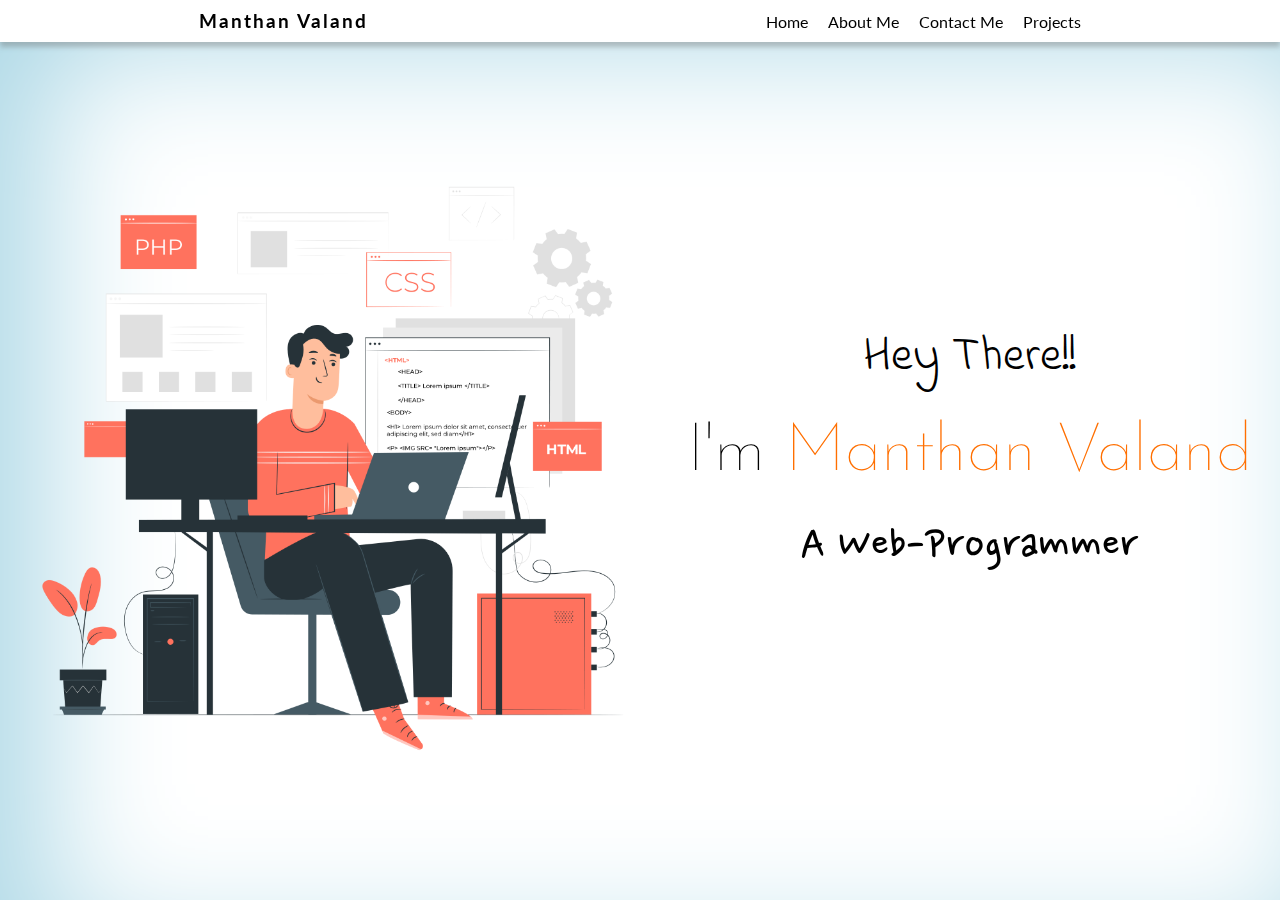
==== index.html @ 918923c7 "Added My Pages" ====
<!DOCTYPE html>
<html lang="en">

<head>
    <meta charset="UTF-8">
    <meta http-equiv="X-UA-Compatible" content="IE=edge">
    <meta name="viewport" content="width=device-width, initial-scale=1.0">
    <!-- <link rel="shortcut icon" type="image/x-icon" href="favicon.ico"> -->
    <link rel="stylesheet" href="style.css">
    <link rel="stylesheet"
        href="https://fonts.googleapis.com/css2?family=Material+Symbols+Outlined:opsz,wght,FILL,GRAD@20..48,100..700,0..1,-50..200" />
    <style>
        .material-symbols-outlined {
            font-variation-settings:
                'FILL' 0,
                'wght' 400,
                'GRAD' 0,
                'opsz' 48
        }
    </style>
    <title>Manthan Valand</title>
</head>

<body>
    <section>
        <header>
            <nav>
                <h3>Manthan Valand</h3>
                <ul>

                    <li id="dropdown" onclick="Addmenu()">
                        <span class="material-symbols-outlined">menu</span>
                    </li>

                    <li>Home</li>
                    <li><a href="about.html">About Me</a></li>
                    <li>Contact Me</li>
                    <li>Projects</li>
                </ul>
            </nav>
            
            
            
            <div class="middle">
                <div id="hidden"></div>
                <img src="base.png" alt="not avlialable">
                <footer>
                    <p>Hey There!!</p>
                    <br>
                    <p class="second">I'm <span style="color:rgb(255, 111, 0);">Manthan Valand</span></p>
                    <br>
                    <p class="last"> A Web-Programmer</p>
                </footer>
            </div>
        </header>
































    </section>
    <script src="script.js"></script>
</body>

</html>
---- style.css ----
@import url('https://fonts.googleapis.com/css2?family=DynaPuff:wght@500&display=swap');
@import url('https://fonts.googleapis.com/css2?family=Lato&display=swap');
@import url('https://fonts.googleapis.com/css2?family=Lato:wght@300&display=swap');
@import url('https://fonts.googleapis.com/css2?family=Indie+Flower&display=swap');
@import url('https://fonts.googleapis.com/css2?family=Josefin+Sans:wght@300&display=swap');
@import url('https://fonts.googleapis.com/css2?family=Nanum+Pen+Script&display=swap');
/* font-family: 'DynaPuff', cursive; */

*{
 margin: 0;
 padding: 0;
 box-sizing: border-box;
}



a{
    color: black;
    text-decoration: none;
}
a:hover{
    color: var(--dark-blue);

}
html{
    --dark-blue : #437Fc7;
    --light-blue : #6DAFFE;
    --dark-white:#EDF6FF;
    --white:#FFFFFF;
    --brown:#B9732F;
    --heading-font : 'Lato', sans-serif ;
    --cursive: 'DynaPuff', cursive;
    --cursive2 :  'Indie Flower', cursive;
}


.dropdown{
    display: none;
}
nav{
    display: flex;
    justify-content: space-around;
    padding: 10px;
    background-color: var(--white);
    position: fixed;
    width: 100vw;
    box-shadow: 0px 5px 5px 0px rgba(102, 102, 102, 0.362);

}
nav h3{
    letter-spacing: 2px;
    font-family: 'Lato', sans-serif;
    cursor: pointer;
}
nav ul{
    display: flex;
    /* justify-content: space-around; */
    font-family: 'Lato',sans-serif;
    list-style: none;
}
nav ul li{
    margin-left: 20px;
    cursor: pointer;
    display:flex;
    justify-content: center;
    align-items: center;
}

.middle{
    display: flex;
    flex-direction: column;
    justify-content:center;
    align-items: center;
    box-shadow: 46px 46px 135px pink inset;

    background-color: white;
    overflow: scroll;
    height: 100%;

}
.middle img{
    width: 100%;
    margin-top: 30px;
}


footer p{
    font-family: var(--cursive2);
    font-weight: 100;
    font-size: 3em;
    text-align: center;
}
footer .second{
    padding: 10px;
    font-weight: 100;
    font-size: 4.2em;
    text-align: center;
    font-family: 'Josefin Sans', sans-serif;

}

footer .last{
    font-family: 'Nanum Pen Script', cursive;
    font-weight: 100;
    font-size: 3.2em ;
}
nav li:hover{
    color: var(--dark-blue);
}
.menu_div{
padding: 20px;
/* position: sticky; */
}
.menu_ul{
    text-align: center;
    
}
.menu_li
{   list-style: none;
    line-height: 30px;
    cursor: pointer;
    font-family: 'Lato',sans-serif;
    
}
.menu_li:hover{
    color: var(--dark-blue);

}
.deldiv{
    display: none;
}
.padd{
    margin-top: 40px;
}
@media only screen and (min-width:800px)
{    
    .middle{
        flex-direction: row;
        justify-content: space-evenly;
        height: 100vh;
        box-shadow: 46px 46px 135px lightblue inset;

        /* margin-top: 10vh; */
    }
    .middle img{
        width: 50%;

    }
    footer
    {
        display: flex;
        flex-direction: column;
        justify-content: center;
        align-items: center;
        
    }
    #dropdown{
        display: none;
    }
    #hidden{
        display: none;
    }
}
@media only screen and (max-width:800px)
{
    nav ul li{
        display: none;
    }
    #dropdown{
        display: block; 
        font-size: medium; 
    }
    img{
        margin-top: -50px;
    }
    footer .last{
        margin-bottom: 25px;
        /* margin-inline: 3px; */
    }
}
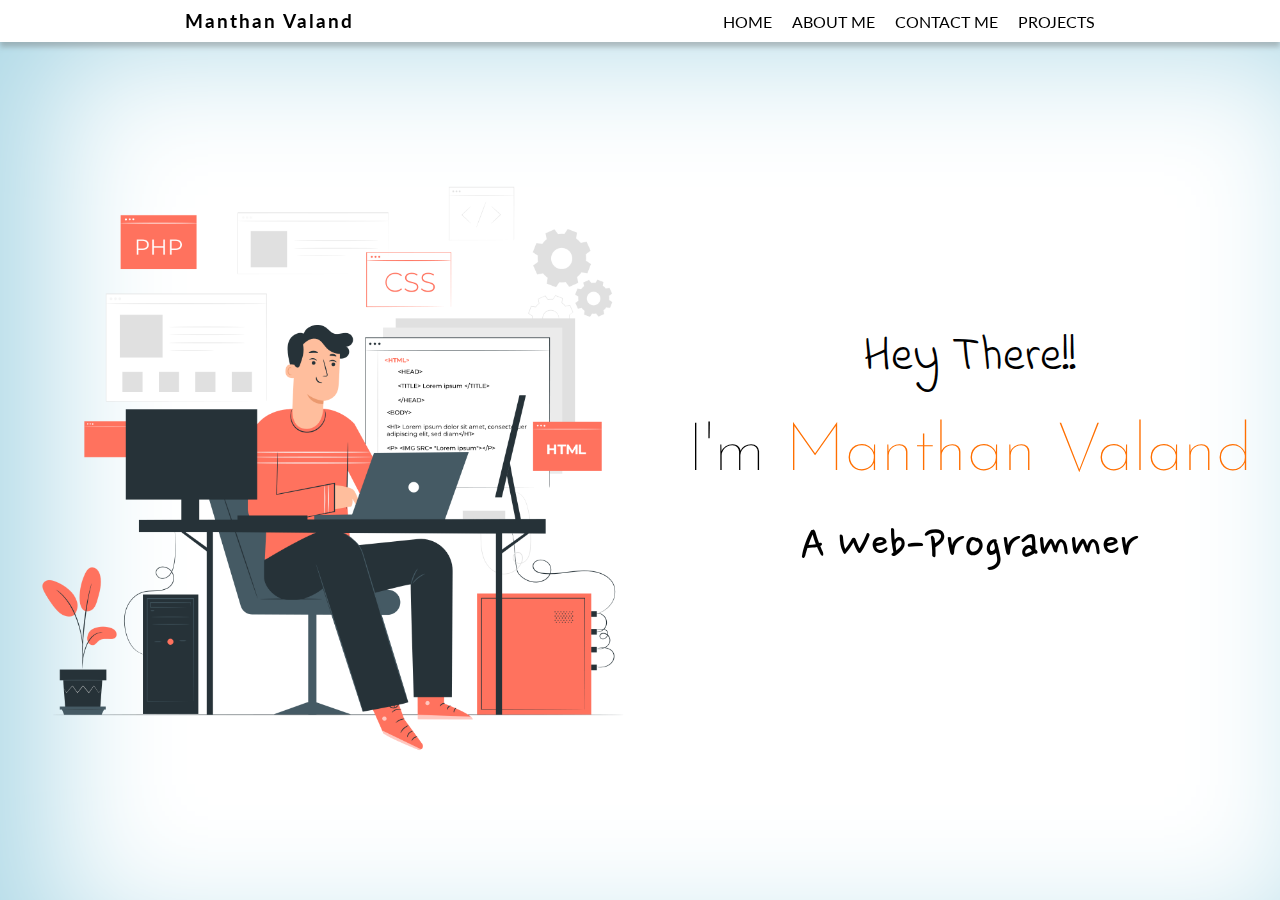
==== commit d698b847: "Beta Version of Websie" ====
--- a/index.html
+++ b/index.html
@@ -32,10 +32,10 @@
                         <span class="material-symbols-outlined">menu</span>
                     </li>
 
-                    <li>Home</li>
-                    <li><a href="about.html">About Me</a></li>
-                    <li>Contact Me</li>
-                    <li>Projects</li>
+                    <li><a href="index.html">HOME</a></li>
+                    <li><a href="about.html">ABOUT ME</a></li>
+                    <li><a href="contact.html">CONTACT ME</a></li>
+                    <li><a href="project.html">PROJECTS</a></li>
                 </ul>
             </nav>
             
--- a/style.css
+++ b/style.css
@@ -17,6 +17,7 @@
 a{
     color: black;
     text-decoration: none;
+    cursor: default;
 }
 a:hover{
     color: var(--dark-blue);
@@ -156,6 +157,8 @@
     }
     #dropdown{
         display: none;
+        user-select: none;
+        cursor: default;
     }
     #hidden{
         display: none;
@@ -169,6 +172,8 @@
     #dropdown{
         display: block; 
         font-size: medium; 
+        user-select: none;
+        cursor: default; 
     }
     img{
         margin-top: -50px;
